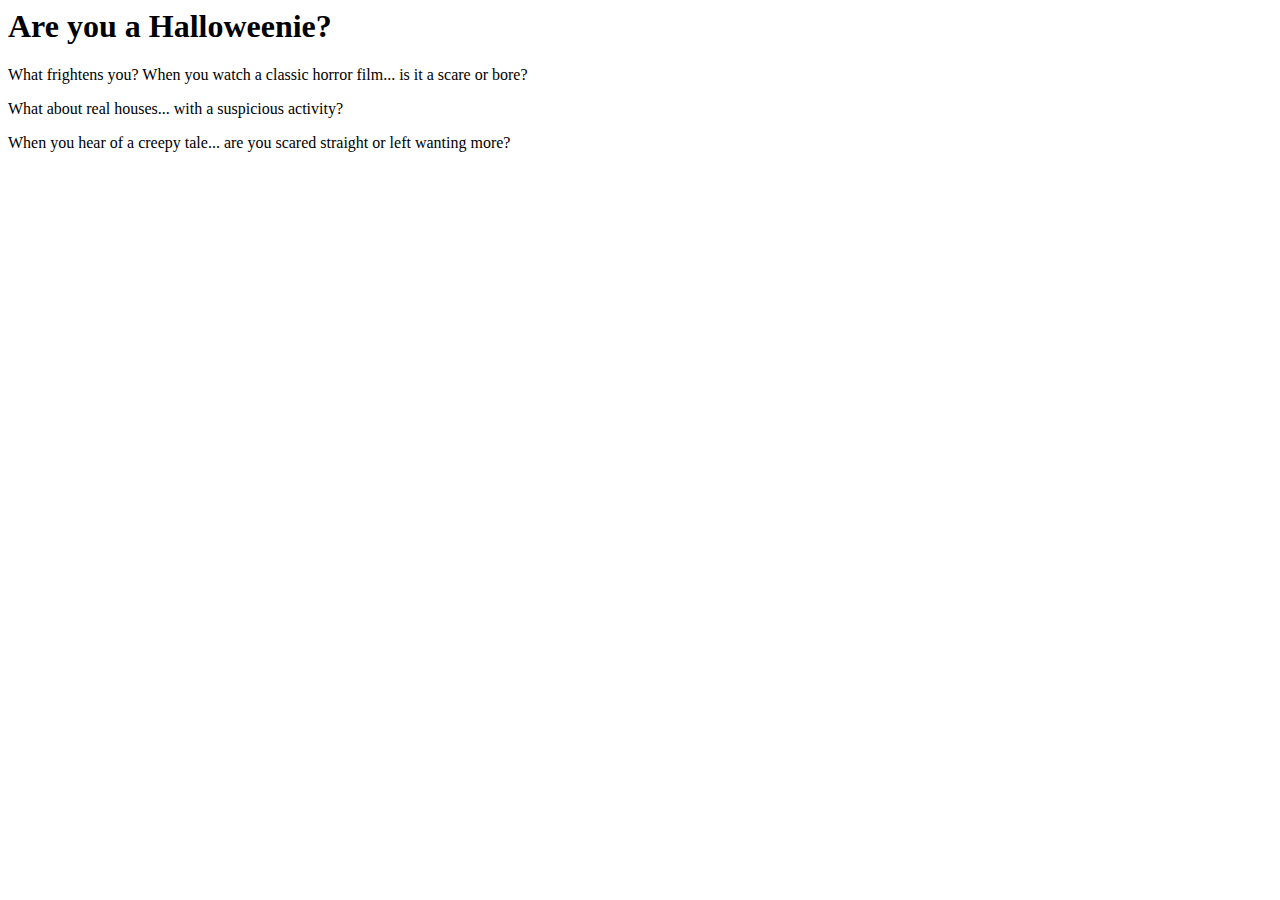
==== index.html @ 1fad13b6 "Added summary message" ====
<html>
<head>
  <title>Scaredypants Survey</title>
</head>
<body>
  <h1>Are you a Halloweenie?</h1>
  <p>What frightens you? When you watch a classic horror film... is it a scare or bore?
  </p>
  <p>What about real houses... with a suspicious activity?
  </p>
  <p>When you hear of a creepy tale... are you scared straight or left wanting more?
  </p>

   <script src="game.js">

  </script>
</body>
</html>
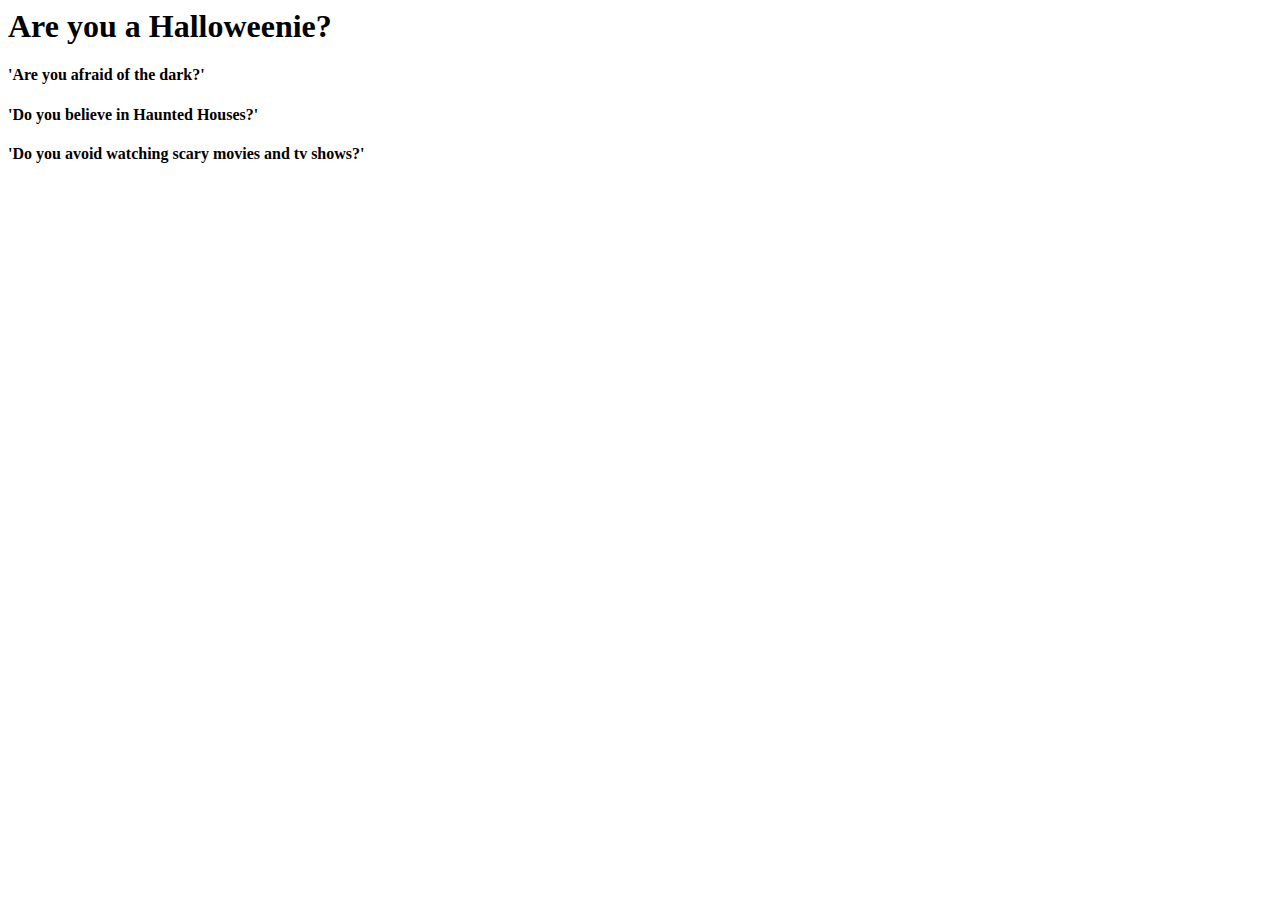
==== commit 0d14a8e7: "Merge pull request #1 from Swaintek/master" ====
--- a/index.html
+++ b/index.html
@@ -4,12 +4,12 @@
 </head>
 <body>
   <h1>Are you a Halloweenie?</h1>
-  <p>What frightens you? When you watch a classic horror film... is it a scare or bore?
-  </p>
-  <p>What about real houses... with a suspicious activity?
-  </p>
-  <p>When you hear of a creepy tale... are you scared straight or left wanting more?
-  </p>
+  <h4>'Are you afraid of the dark?'</h4>
+  <p id = "one"></p>
+  <h4>'Do you believe in Haunted Houses?'</h4>
+  <p id = "two"></p>
+  <h4>'Do you avoid watching scary movies and tv shows?'</h4>
+  <p id = "three"></p>
 
    <script src="game.js">
 
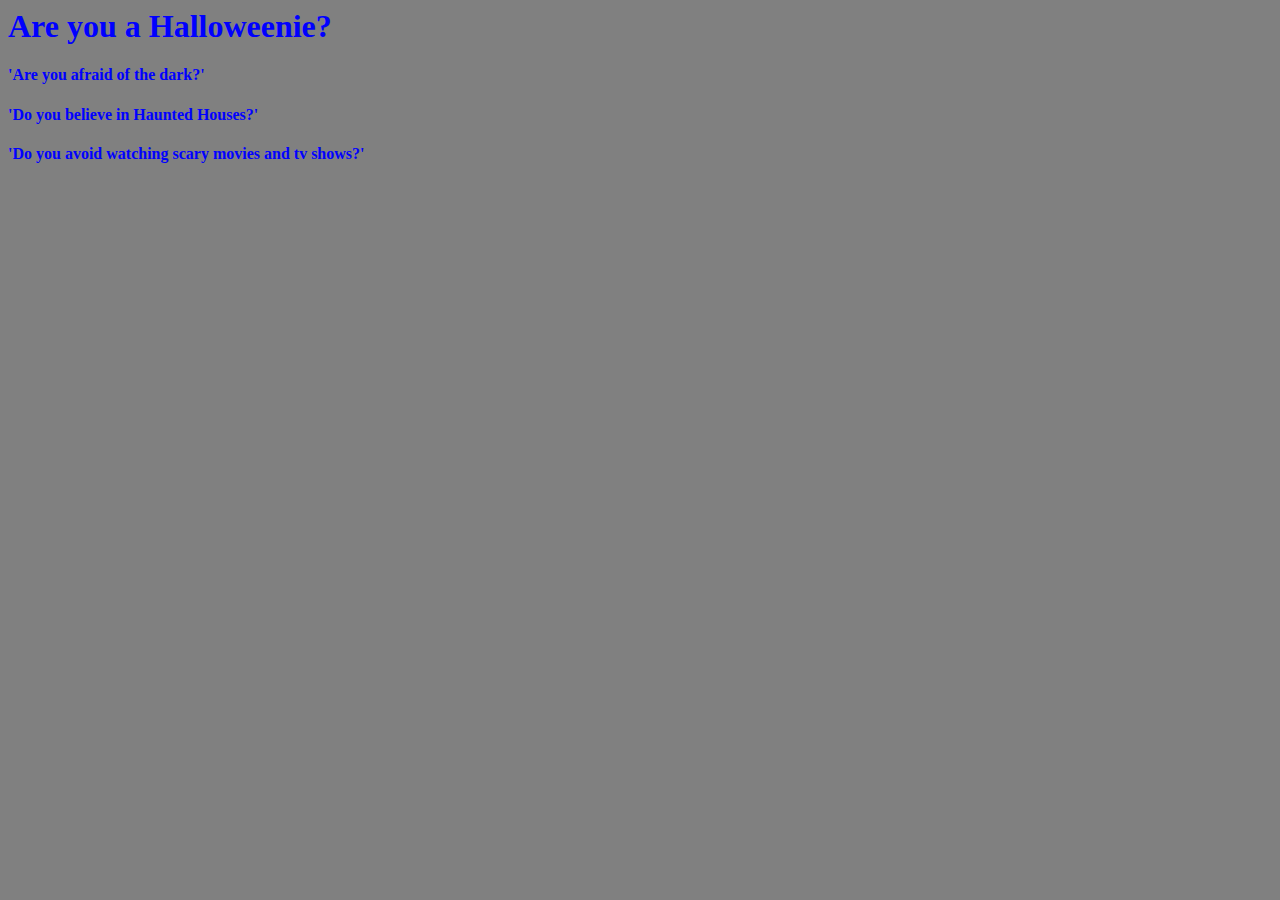
==== commit 86569302: "Added CSSgit status Yaygit status" ====
--- a/index.html
+++ b/index.html
@@ -1,15 +1,21 @@
 <html>
 <head>
   <title>Scaredypants Survey</title>
+  <!-- <link href="game.css" rel="stylesheets"> -->
+  <link rel="stylesheet" type="text/css" href="game.css">
 </head>
 <body>
+  <section></section>
   <h1>Are you a Halloweenie?</h1>
   <h4>'Are you afraid of the dark?'</h4>
   <p id = "one"></p>
+  <p id = "img1"></p>
   <h4>'Do you believe in Haunted Houses?'</h4>
   <p id = "two"></p>
+  <p id = "img2"></p>
   <h4>'Do you avoid watching scary movies and tv shows?'</h4>
   <p id = "three"></p>
+  <p id = "img3"></p>
 
    <script src="game.js">
 
--- a/game.css
+++ b/game.css
@@ -0,0 +1,15 @@
+ * {
+ 	background-color: gray;
+ }
+
+body {
+	color: blue;
+}
+
+.correct {
+	color: green;
+}
+
+.incorrect {
+	color: red;
+}--- a/game.css
+++ b/game.css
@@ -0,0 +1,15 @@
+ * {
+ 	background-color: gray;
+ }
+
+body {
+	color: blue;
+}
+
+.correct {
+	color: green;
+}
+
+.incorrect {
+	color: red;
+}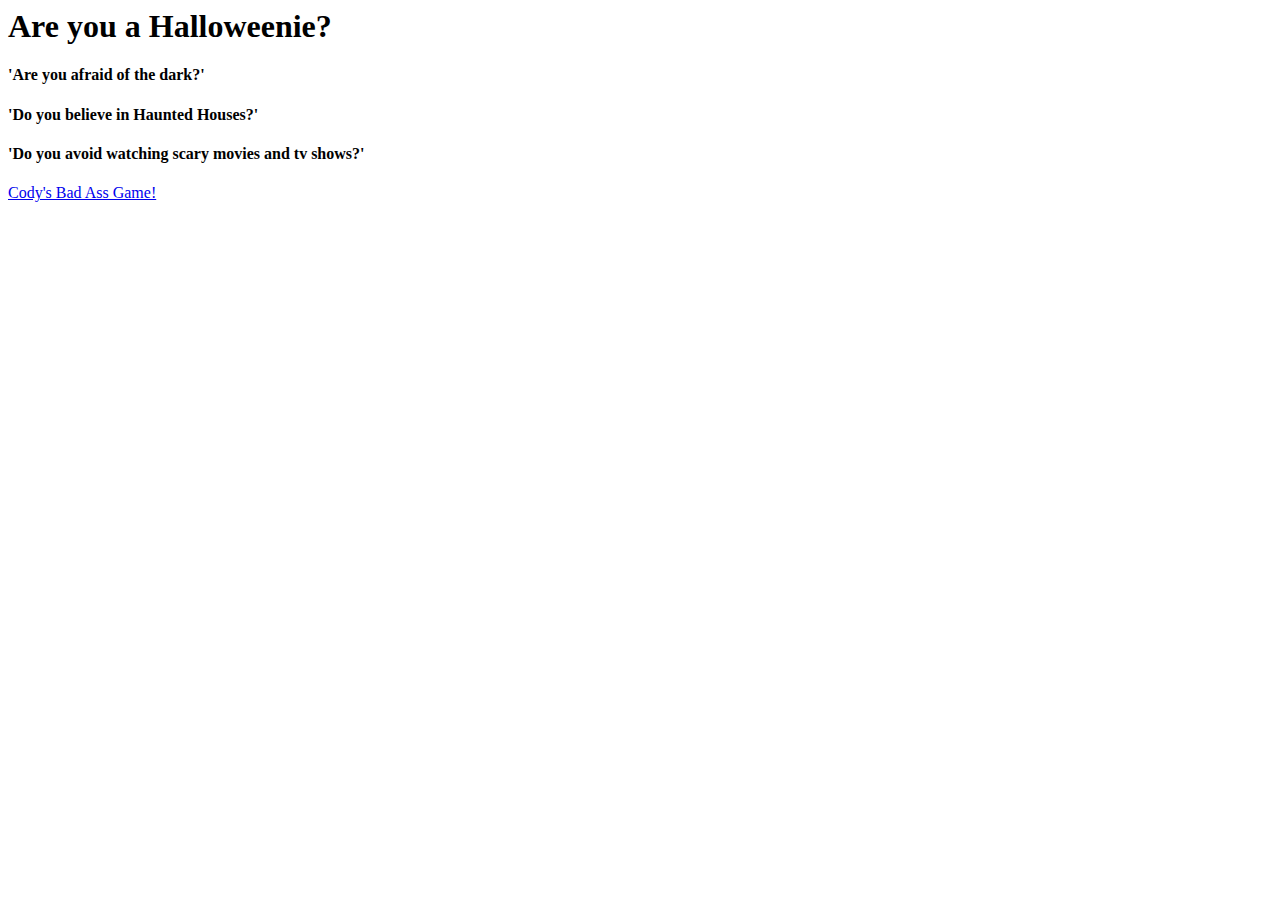
==== commit ffd93ff3: "Added link to Cody's game" ====
--- a/index.html
+++ b/index.html
@@ -1,22 +1,17 @@
 <html>
 <head>
   <title>Scaredypants Survey</title>
-  <!-- <link href="game.css" rel="stylesheets"> -->
-  <link rel="stylesheet" type="text/css" href="game.css">
 </head>
 <body>
-  <section></section>
   <h1>Are you a Halloweenie?</h1>
   <h4>'Are you afraid of the dark?'</h4>
   <p id = "one"></p>
-  <p id = "img1"></p>
   <h4>'Do you believe in Haunted Houses?'</h4>
   <p id = "two"></p>
-  <p id = "img2"></p>
   <h4>'Do you avoid watching scary movies and tv shows?'</h4>
   <p id = "three"></p>
-  <p id = "img3"></p>
 
+  <a href="http://http://cnemmer.github.io/guessing_game">Cody's Bad Ass Game!</a>
    <script src="game.js">
 
   </script>
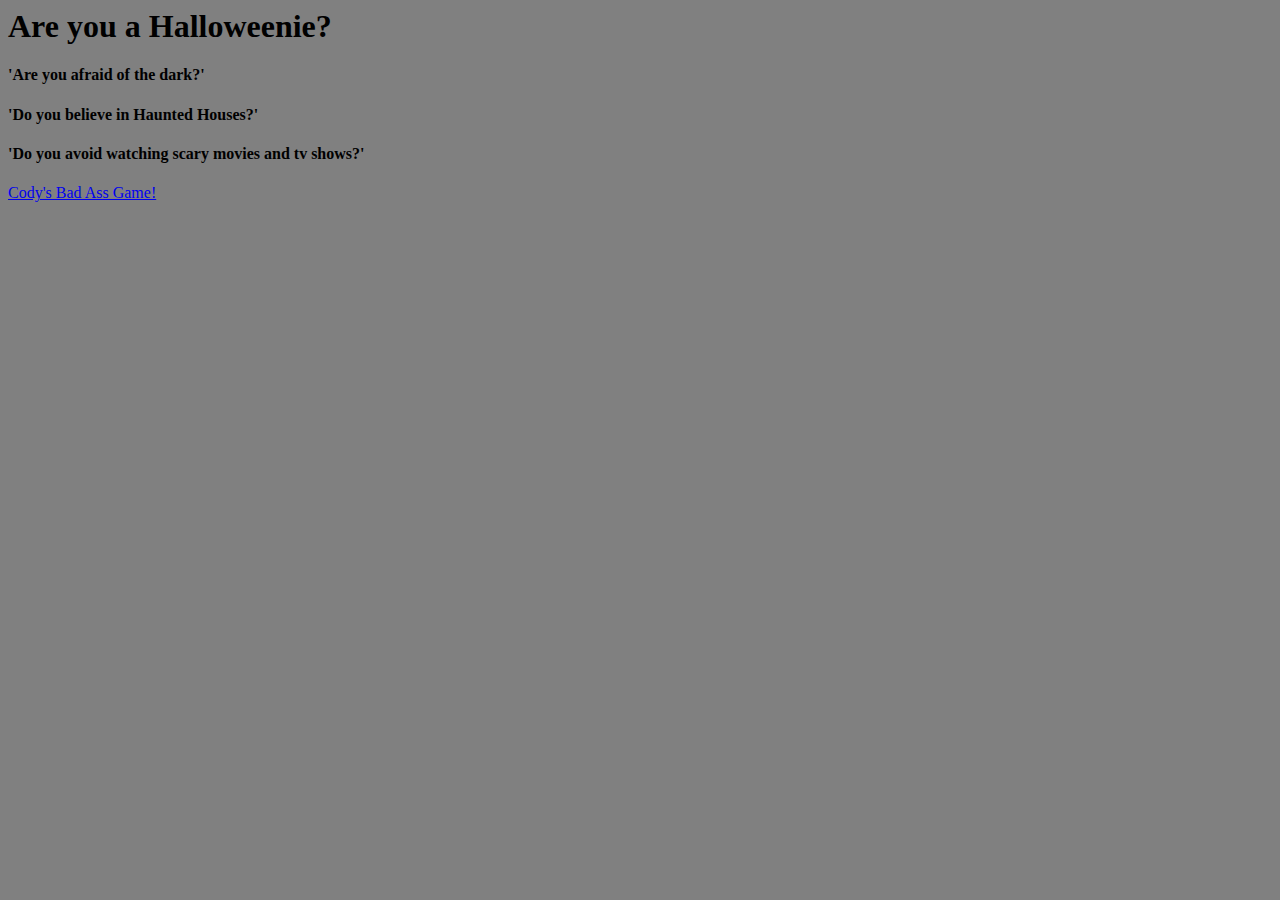
==== commit d9460eca: "Fixed game.js file with correct code" ====
--- a/index.html
+++ b/index.html
@@ -1,19 +1,25 @@
 <html>
 <head>
+  <link href="style.css" type = "text/css" rel = "stylesheet" />
   <title>Scaredypants Survey</title>
 </head>
 <body>
   <h1>Are you a Halloweenie?</h1>
   <h4>'Are you afraid of the dark?'</h4>
   <p id = "one"></p>
+  <p id = "img1"></p>
+
   <h4>'Do you believe in Haunted Houses?'</h4>
   <p id = "two"></p>
+  <p id = "img2"></p>
+
   <h4>'Do you avoid watching scary movies and tv shows?'</h4>
   <p id = "three"></p>
+  <p id = "img3"></p>
 
   <a href="http://http://cnemmer.github.io/guessing_game">Cody's Bad Ass Game!</a>
-   <script src="game.js">
 
-  </script>
+  <script src="game.js"></script>
+
 </body>
 </html>
--- a/style.css
+++ b/style.css
@@ -0,0 +1,18 @@
+ body {
+  background-color: gray;
+}
+
+ol {
+  color: blue;
+}
+
+ul {
+  color: red;
+}
+
+.correct{
+  color: green;
+}
+.incorrect{
+  color: red;
+}
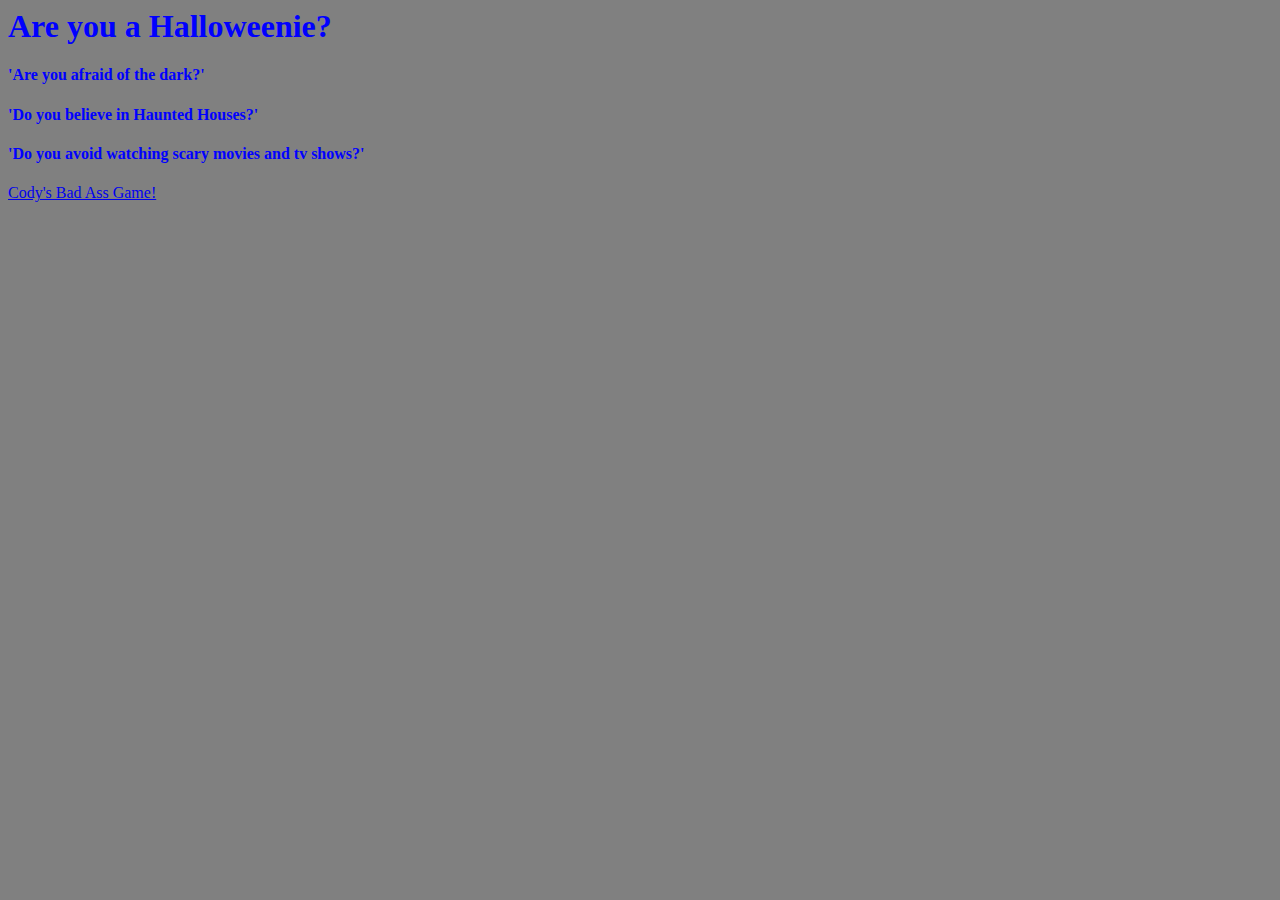
==== commit f7199c89: "updated branch" ====
--- a/index.html
+++ b/index.html
@@ -2,9 +2,12 @@
 <head>
   <link href="style.css" type = "text/css" rel = "stylesheet" />
   <title>Scaredypants Survey</title>
+  <link rel="stylesheet" type="text/css" href="game.css">
 </head>
 <body>
+  
   <h1>Are you a Halloweenie?</h1>
+  
   <h4>'Are you afraid of the dark?'</h4>
   <p id = "one"></p>
   <p id = "img1"></p>
--- a/game.css
+++ b/game.css
@@ -0,0 +1,15 @@
+ * {
+ 	background-color: gray;
+ }
+
+body {
+	color: blue;
+}
+
+.correct {
+	color: green;
+}
+
+.incorrect {
+	color: red;
+}